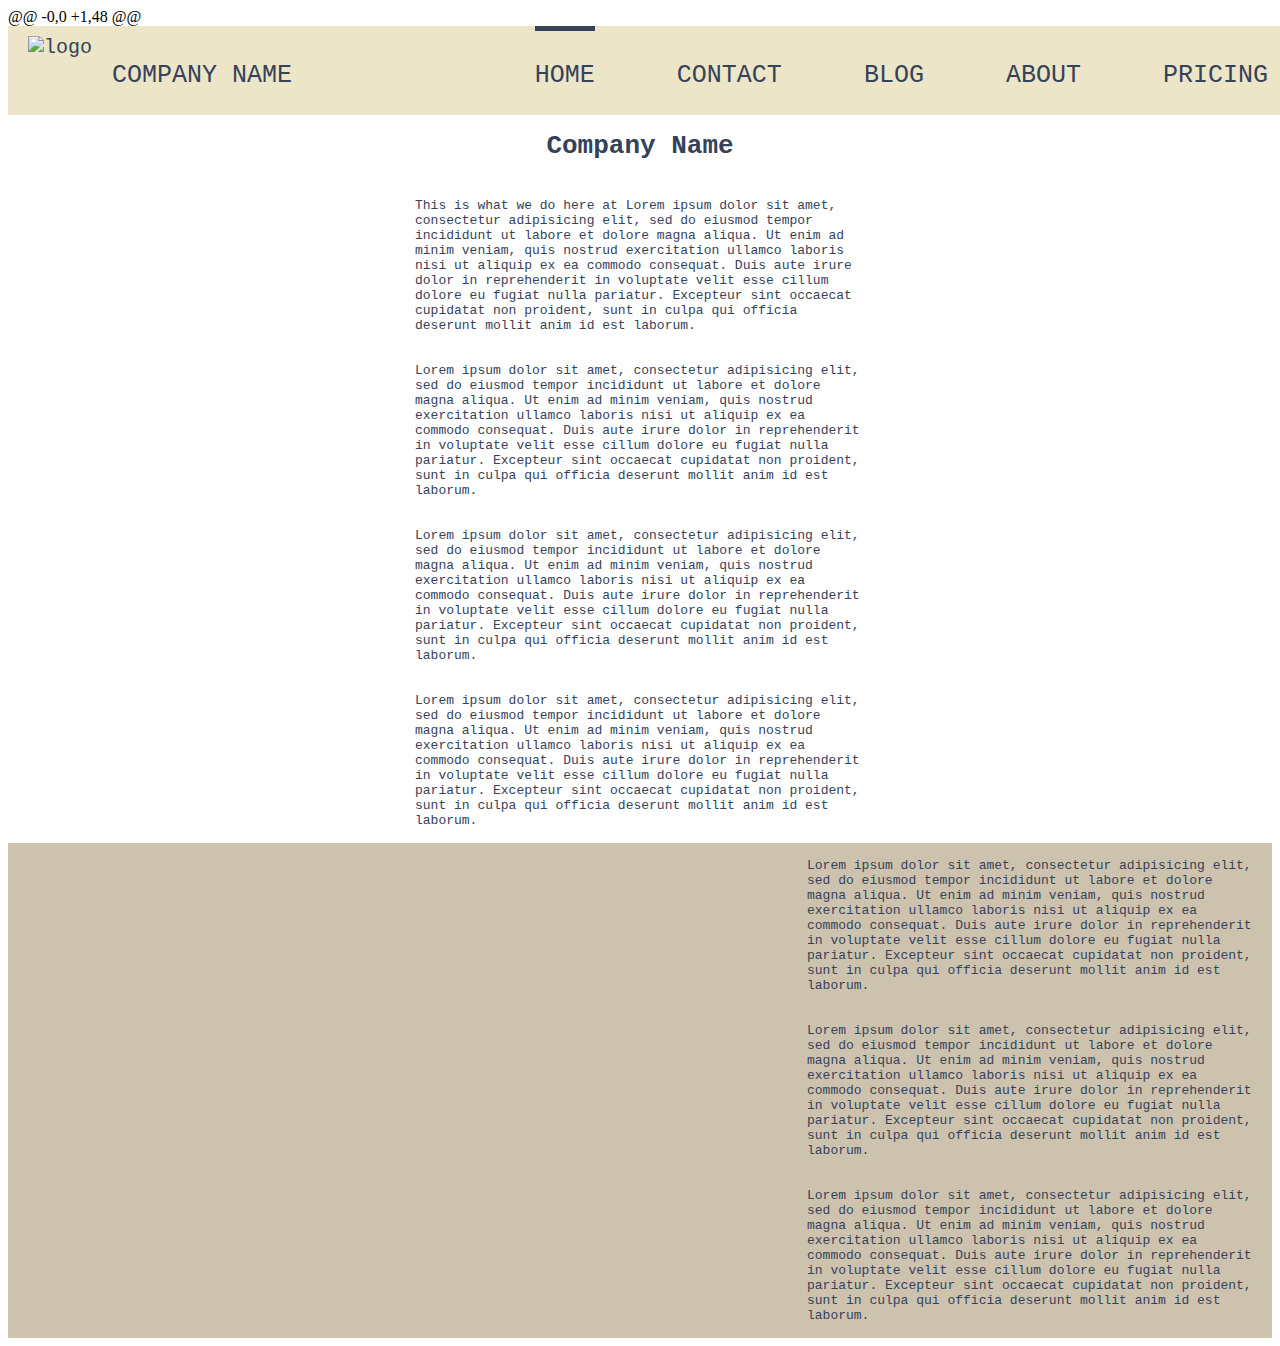
==== index.html @ bcfd4592 "Create index.html" ====
@@ -0,0 +1,48 @@
<!DOCTYPE html>

<html>

   <head>
      <link rel="stylesheet" href="style.css">
      <script src="http://code.jquery.com/jquery-2.1.4.min.js"></script>
    <script>
        $(function(){
            $('a').each(function(){
                if ($(this).prop('href') == window.location.href) {
                    $(this).addClass('active'); $(this).parents('li').addClass('active');
                }
            });
        });
    </script>

   </head>
   <body>
     <header class="navBar">

       <img src="https://cdn.dribbble.com/users/60166/screenshots/15010083/media/e9ed909341c0030e7660575529765a90.jpg" alt="logo" class="logo">
       <p class="name">Company Name</p>
           <nav>
             <ul>
                  <li><a href="index.html">home</a></li>
                  <li><a href="contact.html">contact</a></li>
                   <li><a href="#">blog</a></li>
                    <li><a href="#">about</a></li>
                     <li><a href="#">pricing</a></li>
             </ul>
           </nav>
     </header>

      <div class=openingParagraph>
         <h1 class="title">Company Name</h1>
         <p class="paragraphText">This is what we do here at Lorem ipsum dolor sit amet, consectetur adipisicing elit, sed do eiusmod tempor incididunt ut labore et dolore magna aliqua. Ut enim ad minim veniam, quis nostrud exercitation ullamco laboris nisi ut aliquip ex ea commodo consequat. Duis aute irure dolor in reprehenderit in voluptate velit esse cillum dolore eu fugiat nulla pariatur. Excepteur sint occaecat cupidatat non proident, sunt in culpa qui officia deserunt mollit anim id est laborum. </p>
         <p class="paragraphText">Lorem ipsum dolor sit amet, consectetur adipisicing elit, sed do eiusmod tempor incididunt ut labore et dolore magna aliqua. Ut enim ad minim veniam, quis nostrud exercitation ullamco laboris nisi ut aliquip ex ea commodo consequat. Duis aute irure dolor in reprehenderit in voluptate velit esse cillum dolore eu fugiat nulla pariatur. Excepteur sint occaecat cupidatat non proident, sunt in culpa qui officia deserunt mollit anim id est laborum. </p>
          <p class="paragraphText">Lorem ipsum dolor sit amet, consectetur adipisicing elit, sed do eiusmod tempor incididunt ut labore et dolore magna aliqua. Ut enim ad minim veniam, quis nostrud exercitation ullamco laboris nisi ut aliquip ex ea commodo consequat. Duis aute irure dolor in reprehenderit in voluptate velit esse cillum dolore eu fugiat nulla pariatur. Excepteur sint occaecat cupidatat non proident, sunt in culpa qui officia deserunt mollit anim id est laborum. </p>
           <p class="paragraphText">Lorem ipsum dolor sit amet, consectetur adipisicing elit, sed do eiusmod tempor incididunt ut labore et dolore magna aliqua. Ut enim ad minim veniam, quis nostrud exercitation ullamco laboris nisi ut aliquip ex ea commodo consequat. Duis aute irure dolor in reprehenderit in voluptate velit esse cillum dolore eu fugiat nulla pariatur. Excepteur sint occaecat cupidatat non proident, sunt in culpa qui officia deserunt mollit anim id est laborum. </p>
      </div>
      <div class="indexClosingParagraph">
      <p class="paragraphText">Lorem ipsum dolor sit amet, consectetur adipisicing elit, sed do eiusmod tempor incididunt ut labore et dolore magna aliqua. Ut enim ad minim veniam, quis nostrud exercitation ullamco laboris nisi ut aliquip ex ea commodo consequat. Duis aute irure dolor in reprehenderit in voluptate velit esse cillum dolore eu fugiat nulla pariatur. Excepteur sint occaecat cupidatat non proident, sunt in culpa qui officia deserunt mollit anim id est laborum. </p>
       <p class="paragraphText">Lorem ipsum dolor sit amet, consectetur adipisicing elit, sed do eiusmod tempor incididunt ut labore et dolore magna aliqua. Ut enim ad minim veniam, quis nostrud exercitation ullamco laboris nisi ut aliquip ex ea commodo consequat. Duis aute irure dolor in reprehenderit in voluptate velit esse cillum dolore eu fugiat nulla pariatur. Excepteur sint occaecat cupidatat non proident, sunt in culpa qui officia deserunt mollit anim id est laborum. </p>
        <p class="paragraphText">Lorem ipsum dolor sit amet, consectetur adipisicing elit, sed do eiusmod tempor incididunt ut labore et dolore magna aliqua. Ut enim ad minim veniam, quis nostrud exercitation ullamco laboris nisi ut aliquip ex ea commodo consequat. Duis aute irure dolor in reprehenderit in voluptate velit esse cillum dolore eu fugiat nulla pariatur. Excepteur sint occaecat cupidatat non proident, sunt in culpa qui officia deserunt mollit anim id est laborum. </p>
      </div>
   </body>
</html>
---- style.css ----
@@ -0,0 +1,149 @@
body {
     background: #C2DED1;
     margin: 0;
}
 .paragraphText {
     margin-top: 100px;
     color: #354259;
     max-width: 50vh;
     margin: 10px;
     font-family: monospace;
     padding: 5px;
}
 .title {
     margin-top: 100px;
     color: #354259;
     font-family: monospace;
     padding: 5px;
}
 .openingParagraph {
     display: flex;
     min-width: 100vh;
     flex-direction: column;
     align-items: center;
     justify-content: center;
     position: relative;
}

.indexClosingParagraph {
  display: flex;
  min-width: 100vh;
  flex-direction: column;
  align-items: flex-end;
  position: relative;

  background: #CDC2AE;
}

.contactInfo {
  display: flex;
  min-width: 100vh;
  flex-direction: column;
  justify-content: center;
  position: relative;
  background: #CDC2AE;
}

.contactClosingParagraph {
  display: flex;
  min-width: 100vh;
  flex-direction: column;
  align-items: flex-end;
  position: relative;
}

.important {
  font-weight: bold;
  font-size: 1.2em;
}
.navBar {
    color: #354259;
    background: #ECE5C7;
    font-family: monospace;
    font-size: 20px;
    position: fixed;
    width: 100%;
    z-index: 2;
}

nav {
  float: right;
}

.logo {
  max-height: 10vh;
  aspect-ratio: 1;
  float: left;
  padding: 10px 20px;
}

header::after {
  content: "";
  display: table;
  clear: both;
}

nav ul {
  margin: 0;
  padding-right: 20px;
  list-style: none;
}

nav li {
  display: inline-block;
  margin-left: 70px;
  padding-top: 35px;

  position: relative;
}

nav a {
  color: #354259;
  text-decoration: none;
  text-transform: uppercase;
  font-size: 25px;
}

nav a:hover {
  color: ivory;
}

nav a::before {
  content: "";
  display: block;
  height: 5px;
  background-color: #354259;

  position: absolute;
  top: 0;
  width: 0%;

  transition: all ease-in-out 250ms;
}

nav a:hover::before {
  width: 100%;
}

.name {
  color: #354259;
  text-decoration: none;
  text-transform: uppercase;
  font-size: 25px;

  max-height: 10vh;
  float: left;
  padding-top: 10px;
}

.navBar .active::before {
  content: "";
  display: block;
  height: 5px;
  background-color: #354259;

  position: absolute;
  top: 0;
  width: 100%;

}
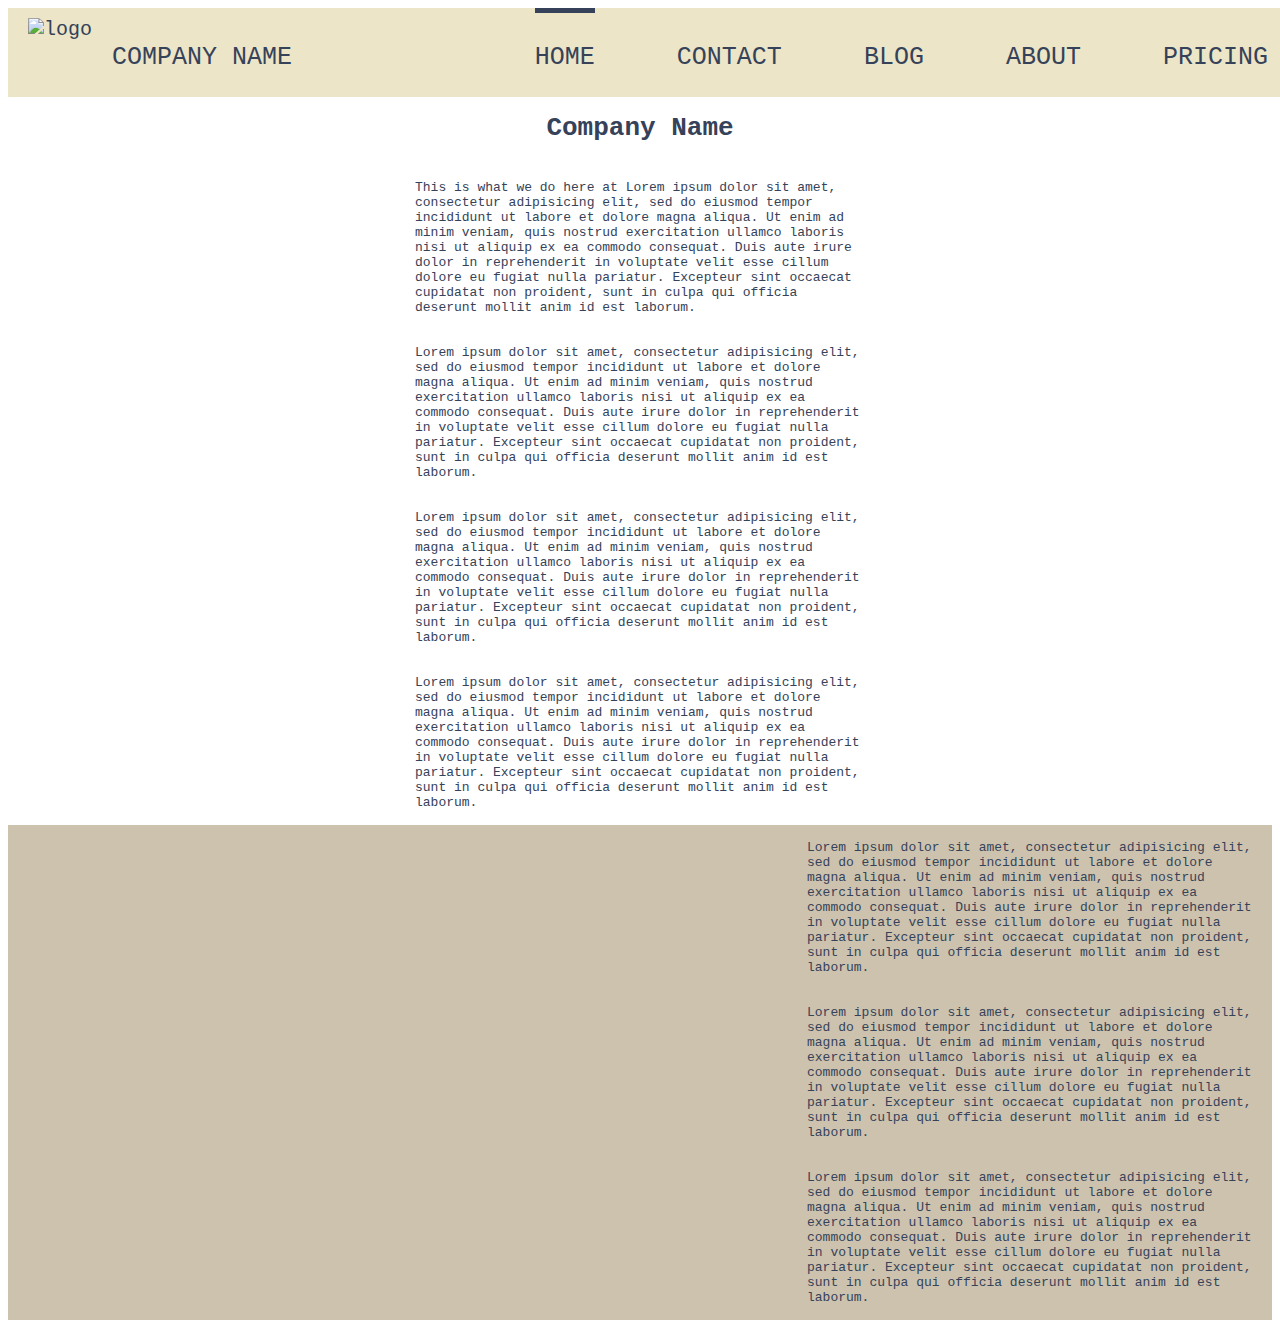
==== commit df330460: "Update index.html" ====
--- a/index.html
+++ b/index.html
@@ -1,4 +1,4 @@
-@@ -0,0 +1,48 @@
+
 <!DOCTYPE html>
 
 <html>
